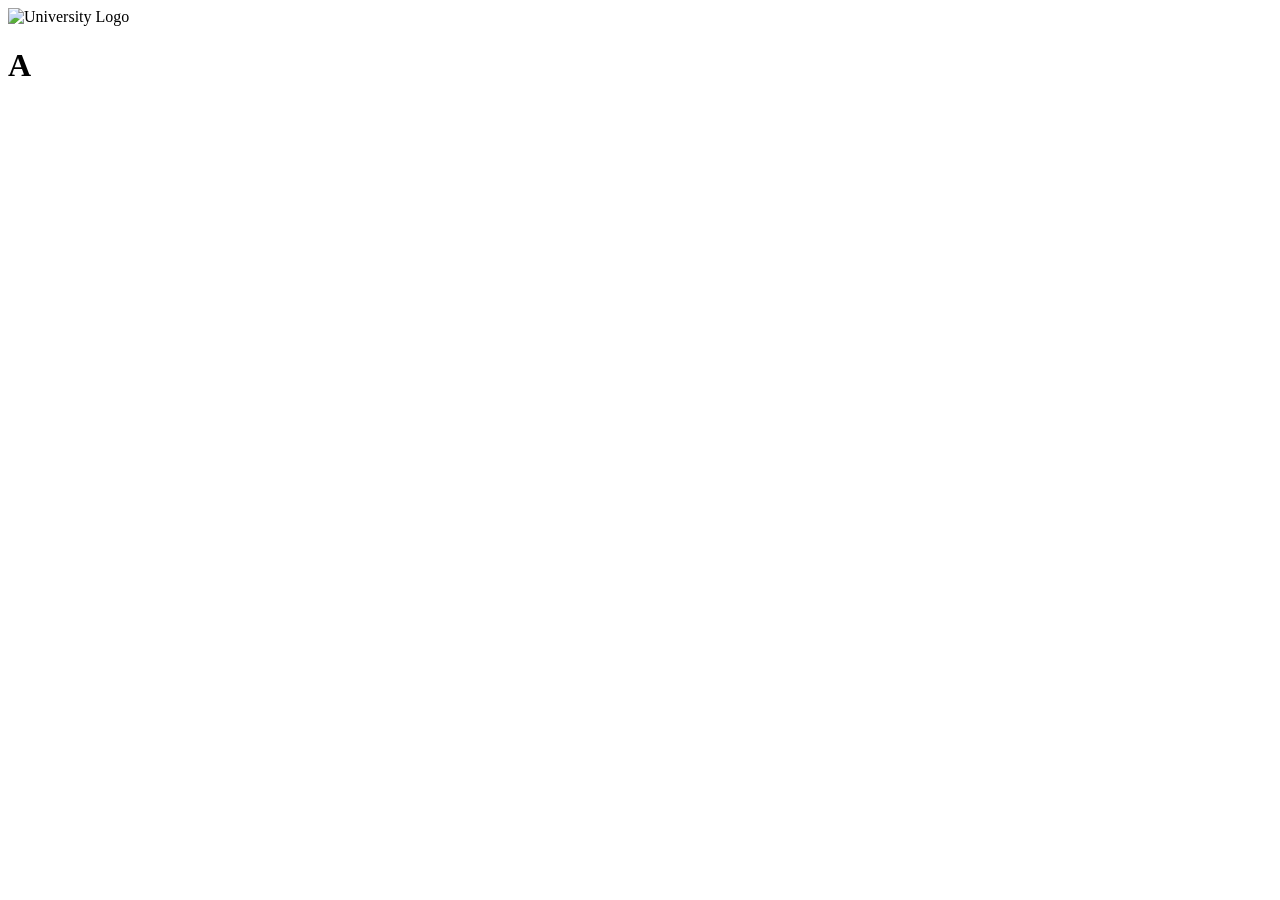
==== porfolio/html/education.html @ 290c5e55 "23-53752-3 created index . html" ====
<!DOCTYPE html>
<html lang="en">

<head>
    <meta charset="UTF-8">
    <meta name="viewport" content="width=device-width, initial-scale=1.0">
    <title>Document</title>
</head>

<body>
    <img src="image/university.png" alt="University Logo">
    <h1>A</h1>

</body>

</html>
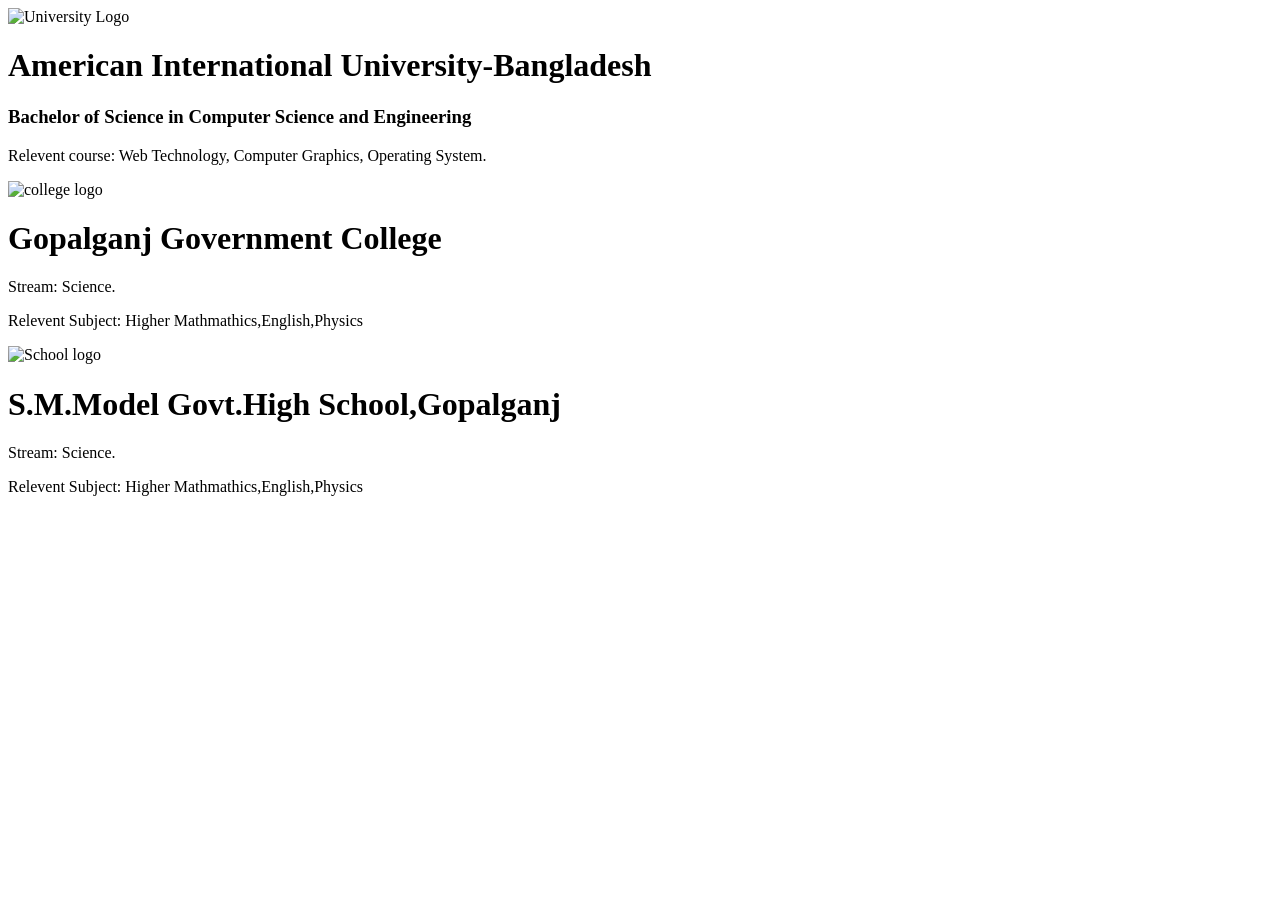
==== commit f9197c56: "23-53752-3 update education page" ====
--- a/porfolio/html/education.html
+++ b/porfolio/html/education.html
@@ -4,12 +4,36 @@
 <head>
     <meta charset="UTF-8">
     <meta name="viewport" content="width=device-width, initial-scale=1.0">
-    <title>Document</title>
+    <title>Education</title>
 </head>
 
 <body>
-    <img src="image/university.png" alt="University Logo">
-    <h1>A</h1>
+
+    <img src="../image/university.png" alt="University Logo" width="90">
+    <h1>American International University-Bangladesh</h1>
+    <h3>Bachelor of Science in Computer Science and Engineering </h3>
+    <p>Relevent course:
+        Web Technology,
+        Computer Graphics,
+        Operating System.</p>
+
+    <img src="../image/college.png" alt="college logo" width="60">
+    <h1>Gopalganj Government College</h1>
+    <p>Stream: Science.</p>
+
+    <p>Relevent Subject:
+        Higher Mathmathics,English,Physics</p>
+
+
+    <img src="../image/School.png" alt="School logo" width="60">
+    <h1>S.M.Model Govt.High School,Gopalganj</h1>
+    <p>Stream: Science.</p>
+
+    <p>Relevent Subject:
+        Higher Mathmathics,English,Physics</p>
+
+
+
 
 </body>
 
